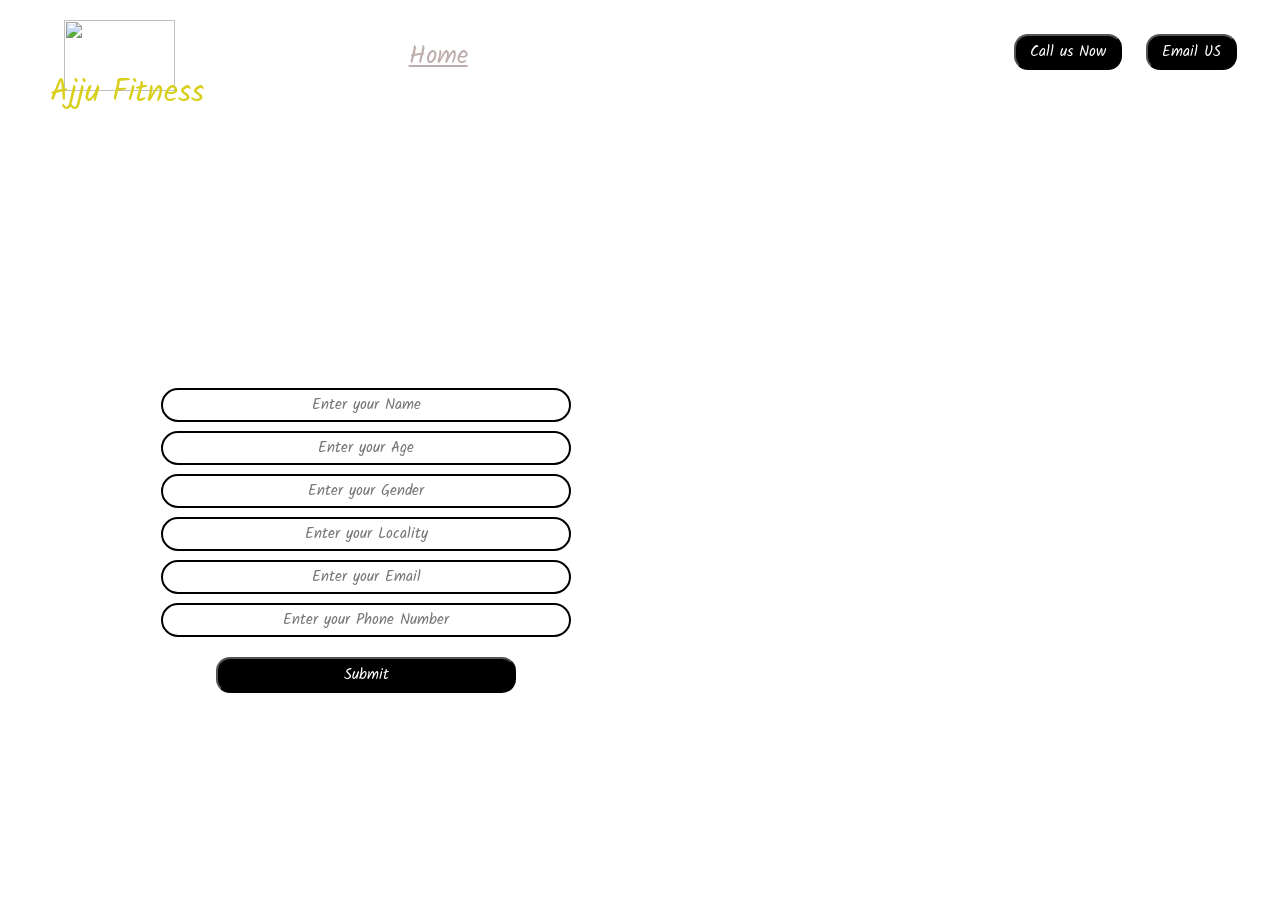
==== Landing page of Gym website/index.html @ 87e01553 "initial commit" ====
<!DOCTYPE html>
<html lang="en">

<head>
     <meta charset="UTF-8">
     <meta http-equiv="X-UA-Compatible" content="IE=edge">
     <meta name="viewport" content="width=device-width, initial-scale=1.0">
     <title>Ajju Fitness</title>

</head>
<link href="https://fonts.googleapis.com/css2?family=Alkatra&family=Kalam:wght@700&display=swap" rel="stylesheet">
<link rel="stylesheet" href="style.css">
<style>
     /* css Reset  */
     body {
          font-family: 'Kalam', cursive;
          color: white;
          margin: 0px;
          padding: 0px;
          background: url(https://images.unsplash.com/photo-1581460484520-bc7c3f533c9e?ixlib=rb-4.0.3&ixid=MnwxMjA3fDB8MHxwaG90by1wYWdlfHx8fGVufDB8fHx8&auto=format&fit=crop&w=2070&q=80);

          /* height: 1440px; */
     }

     .left {
          /* border: 2px solid red; */
          display: inline-block;
          position: absolute;
          left: 50px;
          top: 20px;


     }

     .left img {
          width: 111px;
          height: 71px;
          margin: 0px 14px;

     }

     .left div {
          text-align: center;
          font-size: 31px;
          position: relative;
          top: -31px;
          color: #d9d01d;
     }

     .mid {
          /* border: 2px solid yellow; */
          display: block;
          width: 46%;
          margin: 20px auto;


     }


     .right {
          /* border: 2px solid green; */
          position: absolute;
          right: 34px;
          top: 31px;
          display: inline-block;
     }

     .navbar {
          display: inline-block;

     }

     .navbar li {
          display: inline-block;
          font-size: 25px;
     }

     .navbar li a {
          color: white;
          text-decoration: none;
          padding: 34px 23px;
     }

     .navbar li a:hover,
     .navbar li a.active {
          text-decoration: underline;
          color: rgb(190 173 173);

     }

     .btn {
          margin: 3px 9px;
          padding: 4px 14px;
          background-color: black;
          color: white;
          border-radius: 14px;
          cursor: pointer;
          font-size: 15px;
          font-family: 'Kalam', cursive;
     }

     .btn:hover {

          background-color: rgb(51, 46, 46);
          color: lightgreen;

     }

     .container {
          border: 2px solid white;
          margin: 76px 120px;
          padding: 33px;
          border-radius: 28px;
          width: 33%;
     }

     .form-group input {
          font-family: 'Kalam', cursive;
          text-align: center;
          display: block;
          width: 400px;
          padding: 3px;
          border: 2px solid black;
          border-radius: 33px;
          margin: 9px auto;
          font-size: 15px;


     }

     .container h1 {
          text-align: center;
     }

     .container button {
          margin: 20px auto;
          display: block;
          width: 300px;

     }
</style>

<body>
     <header class="hearder">
          <!-- left box for logo -->
          <div class="left">
               <img src="https://www.shutterstock.com/image-vector/runner-logo-600w-254635207.jpg" alt="">
               <div>Ajju Fitness</div>
          </div>
          <!-- mid box for navbar -->
          <div class="mid">
               <ul class="navbar">
                    <li><a href="#" class="active">Home</a></li>
                    <li><a href="#">About</a></li>
                    <li><a href="#">Fitness Calculator</a></li>
                    <li><a href="#">Contact Us</a></li>

               </ul>

          </div>
          <!-- right box for buttom -->
          <div class="right">

               <button class="btn">Call us Now</button>
               <button class="btn">Email US</button>
          </div>
     </header>
     <div class="container">
          <h1>Join the best Gym of Delhi Now</h1>
          <form action="noaction.php">
               <div class="form-group">
                    <input type="text" name="" placeholder="Enter your Name">
               </div>

               <div class="form-group">
                    <input type="text" name="" placeholder="Enter your Age">
               </div>

               <div class="form-group">
                    <input type="text" name="" placeholder="Enter your Gender">
               </div>

               <div class="form-group">
                    <input type="text" name="" placeholder="Enter your Locality">
               </div>
               <div class="form-group">
                    <input type="text" name="" placeholder="Enter your Email">
               </div>
               <div class="form-group">
                    <input type="text" name="" placeholder="Enter your Phone Number">
               </div>
               <button class="btn">Submit</button>
          </form>
     </div>

</body>

</html>
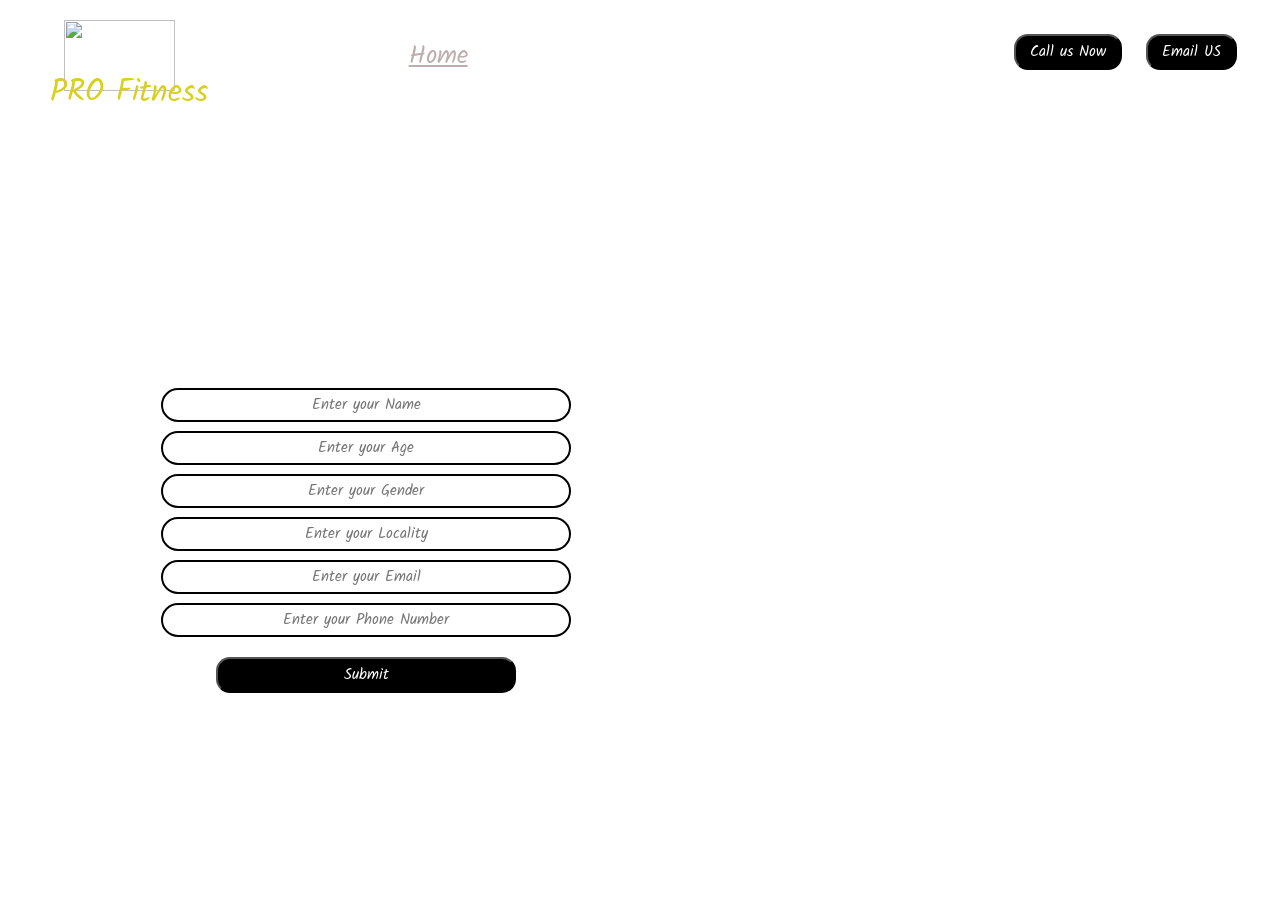
==== commit c119e9a5: "Update index.html" ====
--- a/Landing page of Gym website/index.html
+++ b/Landing page of Gym website/index.html
@@ -5,7 +5,7 @@
      <meta charset="UTF-8">
      <meta http-equiv="X-UA-Compatible" content="IE=edge">
      <meta name="viewport" content="width=device-width, initial-scale=1.0">
-     <title>Ajju Fitness</title>
+     <title>Pro Fitness</title>
 
 </head>
 <link href="https://fonts.googleapis.com/css2?family=Alkatra&family=Kalam:wght@700&display=swap" rel="stylesheet">
@@ -145,7 +145,7 @@
           <!-- left box for logo -->
           <div class="left">
                <img src="https://www.shutterstock.com/image-vector/runner-logo-600w-254635207.jpg" alt="">
-               <div>Ajju Fitness</div>
+               <div>PRO Fitness</div>
           </div>
           <!-- mid box for navbar -->
           <div class="mid">
@@ -195,4 +195,4 @@
 
 </body>
 
-</html>+</html>
